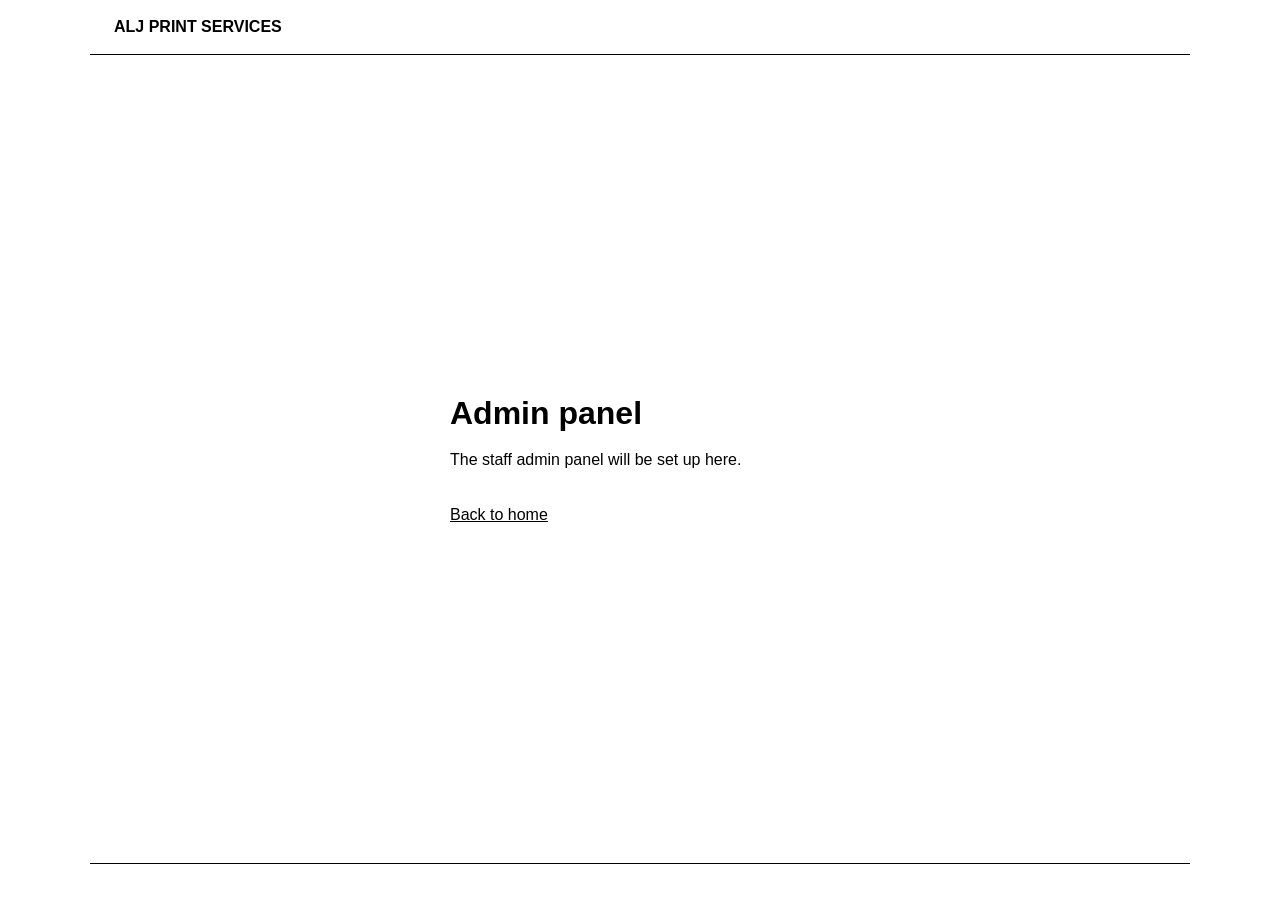
==== print-studio-updated-v3/print-website-v2/admin.html @ 86c86966 "Add staff login demo pages" ====
<!DOCTYPE html>
<html lang="en">
<head>
  <meta charset="UTF-8">
  <meta name="viewport" content="width=device-width, initial-scale=1.0">
  <title>Admin Panel | ALJ Print Services</title>
  <link rel="stylesheet" href="style.css">
  <script src="script.js" defer></script>
</head>
<body>
  <div class="site-wrap">
    <header class="site-header">
      <a class="brand-lockup" href="index.html">ALJ PRINT SERVICES</a>
    </header>

    <main class="staff-main">
      <section class="staff-content">
        <h1>Admin panel</h1>
        <p>The staff admin panel will be set up here.</p>
        <a class="staff-home-link" href="index.html">Back to home</a>
      </section>
    </main>

    <footer class="site-footer">
      <span>© <span data-year></span> ALJ PRINT SERVICES</span>
    </footer>
  </div>
</body>
</html>
---- print-studio-updated-v3/print-website-v2/style.css ----
* {
  box-sizing: border-box;
}

body {
  margin: 0;
  color: #000;
  background: #fff;
  font-family: Arial, Helvetica, sans-serif;
}

button,
input {
  font: inherit;
}

a {
  color: #000;
}

button {
  color: #000;
  background: #fff;
  cursor: pointer;
}

a:focus-visible,
button:focus-visible {
  outline: 2px solid #000;
  outline-offset: 3px;
}

.site-wrap {
  width: min(100%, 1100px);
  min-height: 100vh;
  margin: 0 auto;
  display: flex;
  flex-direction: column;
}

.site-header,
.site-footer {
  display: flex;
  align-items: center;
  justify-content: space-between;
  gap: 16px;
  padding: 18px 24px;
}

.site-header {
  border-bottom: 1px solid #000;
}

.brand-lockup,
.credit-lockup {
  display: flex;
  align-items: center;
  gap: 12px;
}

.brand-lockup {
  font-weight: bold;
  text-decoration: none;
}

.staff-login-link {
  padding: 7px 10px;
  border: 1px solid #000;
  font-size: 12px;
  text-decoration: none;
}

.staff-login-link:hover {
  color: #fff;
  background: #000;
}

.logo-slot {
  width: 48px;
  height: 48px;
  border: 1px solid #000;
}

.logo-slot img {
  display: block;
  width: 100%;
  height: 100%;
  object-fit: contain;
}

.credit-rule {
  width: 28px;
  height: 1px;
  background: #000;
}

.credit-text {
  max-width: 220px;
  font-size: 12px;
}

.login-button {
  padding: 9px 14px;
  border: 1px solid #000;
}

.home-main--full {
  display: flex;
  flex: 1;
}

.print-portal--full {
  width: 100%;
  min-height: 520px;
  padding: 24px;
  display: flex;
  flex-direction: column;
  justify-content: space-between;
  color: #000;
  background: #fff;
  text-decoration: none;
}

.landing-logo {
  display: block;
  width: min(90vw, 650px);
  max-height: 68vh;
  margin: 16px auto;
  object-fit: contain;
}

.print-portal__topline,
.print-portal__bottom {
  display: flex;
  align-items: center;
  justify-content: space-between;
  gap: 16px;
  font-size: 13px;
}

.print-portal__bottom {
  flex-direction: column;
  justify-content: center;
  gap: 12px;
  text-align: center;
}

.print-portal__grain,
.print-portal__ghost {
  display: none;
}

.print-word {
  display: flex;
  align-items: center;
  justify-content: center;
  font-size: clamp(64px, 18vw, 200px);
  font-weight: bold;
  line-height: 1;
  white-space: nowrap;
}

.photo-letter,
.print-dot {
  color: #000;
  background: none;
  -webkit-text-fill-color: #000;
  -webkit-text-stroke: 0;
}

.portal-caption,
.portal-button {
  font-size: 13px;
}

.portal-button {
  display: flex;
  align-items: center;
  justify-content: space-between;
  min-width: 200px;
  min-height: 56px;
  gap: 10px;
  padding: 8px 10px 8px 18px;
  border: 1px solid #000;
  color: #fff;
  background: #000;
  font-size: 16px;
  font-weight: bold;
}

.print-portal:hover .portal-button {
  background: #333;
}

.portal-button__icon {
  width: 36px;
  height: 36px;
  display: grid;
  place-items: center;
  border: 1px solid #000;
}

.site-footer {
  border-top: 1px solid #000;
  font-size: 12px;
}

.site-footer span:last-child {
  display: none;
}

.services-main--simple {
  display: flex;
  flex: 1;
  flex-direction: column;
  padding: 20px 24px;
}

.back-home {
  margin-bottom: 16px;
  text-decoration: none;
}

.back-home:hover,
.footer-back-link:hover {
  text-decoration: underline;
}

.category-list--simple {
  display: grid;
  flex: 1;
  grid-template-columns: 1fr;
  grid-auto-rows: 1fr;
  gap: 12px;
}

.category-list--simple .category-card {
  min-height: 100px;
  padding: 16px 20px;
  display: flex;
  align-items: center;
  border: 1px solid #000;
  text-align: left;
}

.category-list--simple .category-card:hover {
  color: #fff;
  background: #000;
}

.category-list--simple .category-title {
  font-size: clamp(32px, 6vw, 56px);
  font-weight: bold;
}

.category-period {
  color: inherit;
}

.category-list--simple .category-index,
.category-list--simple .category-description,
.category-list--simple .category-arrow,
.category-list--simple .category-illustration {
  display: none;
}

.footer-back-link {
  color: #000;
  font-weight: bold;
  text-decoration: none;
}

.staff-main {
  flex: 1;
  display: grid;
  place-items: center;
  padding: 32px 24px;
}

.staff-content {
  width: min(100%, 380px);
}

.staff-content h1 {
  margin: 0 0 8px;
  font-size: 32px;
}

.staff-content p {
  line-height: 1.5;
}

.staff-form label {
  display: block;
  margin-top: 18px;
  font-weight: bold;
}

.staff-form input {
  width: 100%;
  min-height: 46px;
  margin-top: 7px;
  padding: 10px;
  border: 1px solid #000;
}

.staff-submit {
  width: 100%;
  min-height: 52px;
  margin-top: 22px;
  border: 1px solid #000;
  color: #fff;
  background: #000;
  font-weight: bold;
}

.staff-submit:hover {
  background: #333;
}

.login-error {
  padding: 10px;
  border: 1px solid #000;
}

.staff-home-link {
  display: inline-block;
  margin-top: 18px;
}

@media (max-width: 600px) {
  .site-header,
  .site-footer {
    padding: 14px;
  }

  .credit-rule,
  .site-header .header-note {
    display: none;
  }

  .credit-text {
    max-width: 130px;
    font-size: 10px;
  }

  .print-portal--full {
    min-height: 390px;
    padding: 16px;
  }

  .landing-logo {
    width: min(90vw, 520px);
    max-height: 58vh;
  }

  .print-portal__topline,
  .print-portal__bottom {
    font-size: 11px;
  }

  .portal-caption {
    max-width: none;
  }

  .print-portal__bottom {
    align-items: center;
  }

  .services-main--simple {
    padding: 16px 14px;
  }

  .category-list--simple {
    gap: 10px;
  }

  .category-list--simple .category-card {
    min-height: 86px;
    padding: 14px;
  }
}
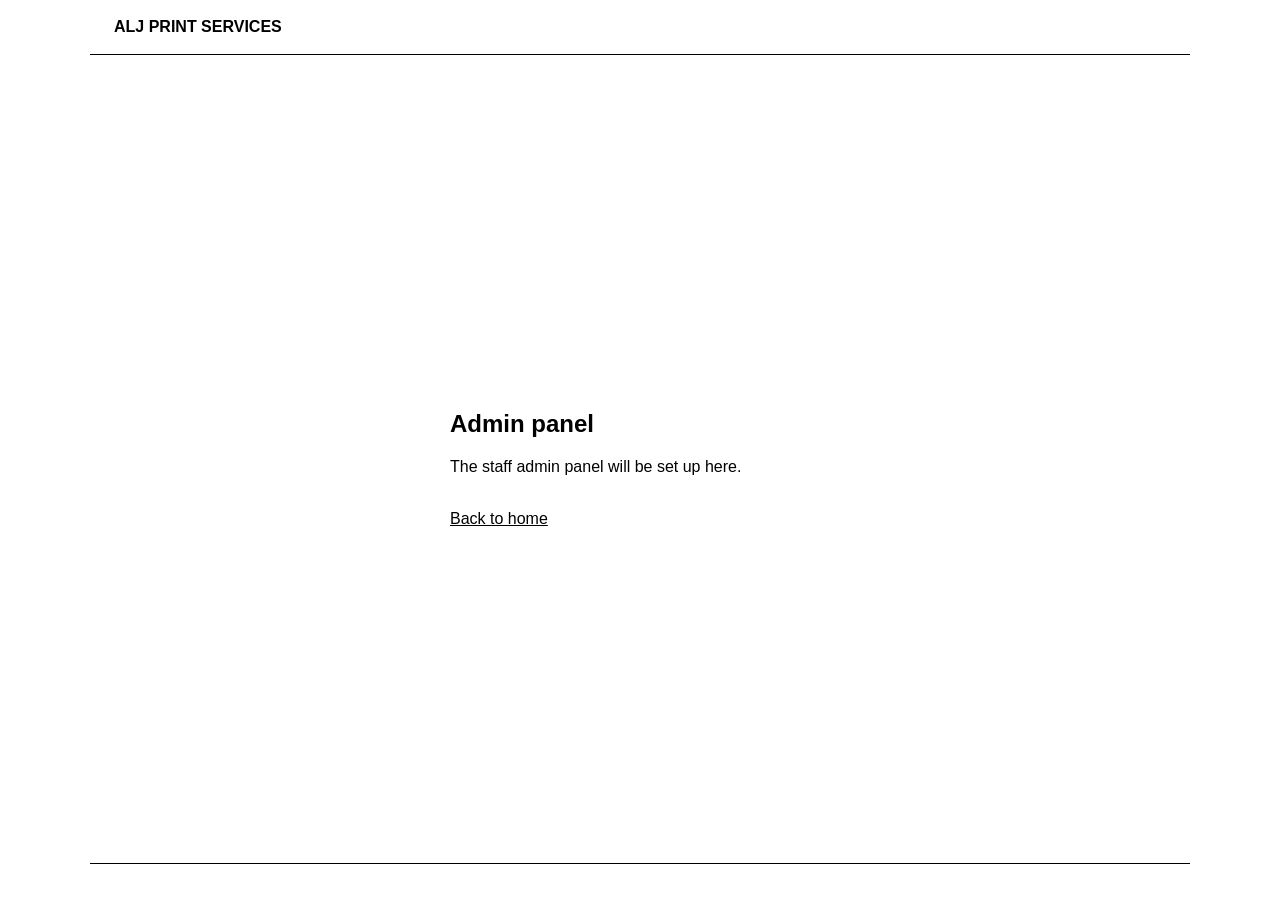
==== commit 88dbfa38: "Organize stylesheets into styles folder" ====
--- a/print-studio-updated-v3/print-website-v2/admin.html
+++ b/print-studio-updated-v3/print-website-v2/admin.html
@@ -4,7 +4,8 @@
   <meta charset="UTF-8">
   <meta name="viewport" content="width=device-width, initial-scale=1.0">
   <title>Admin Panel | ALJ Print Services</title>
-  <link rel="stylesheet" href="style.css">
+  <link rel="stylesheet" href="styles/base.css">
+  <link rel="stylesheet" href="styles/account-contact.css">
   <script src="script.js" defer></script>
 </head>
 <body>
--- a/print-studio-updated-v3/print-website-v2/styles/base.css
+++ b/print-studio-updated-v3/print-website-v2/styles/base.css
@@ -0,0 +1,150 @@
+* {
+  box-sizing: border-box;
+}
+
+body {
+  margin: 0;
+  color: #000;
+  background: #fff;
+  font-family: Arial, Helvetica, sans-serif;
+}
+
+button,
+input {
+  font: inherit;
+}
+
+a {
+  color: #000;
+}
+
+button {
+  color: #000;
+  background: #fff;
+  cursor: pointer;
+}
+
+a:focus-visible,
+button:focus-visible {
+  outline: 2px solid #000;
+  outline-offset: 3px;
+}
+
+[hidden] {
+  display: none !important;
+}
+
+.site-wrap {
+  width: min(100%, 1100px);
+  min-height: 100vh;
+  margin: 0 auto;
+  display: flex;
+  flex-direction: column;
+}
+
+.site-header,
+.site-footer {
+  display: flex;
+  align-items: center;
+  justify-content: space-between;
+  gap: 16px;
+  padding: 18px 24px;
+}
+
+.site-header {
+  border-bottom: 1px solid #000;
+}
+
+.site-footer {
+  border-top: 1px solid #000;
+  font-size: 12px;
+}
+
+.site-footer span:last-child {
+  display: none;
+}
+
+.brand-lockup,
+.credit-lockup {
+  display: flex;
+  align-items: center;
+  gap: 12px;
+}
+
+.brand-lockup {
+  font-weight: bold;
+  text-decoration: none;
+}
+
+.logo-slot {
+  width: 48px;
+  height: 48px;
+  border: 1px solid #000;
+}
+
+.logo-slot img {
+  display: block;
+  width: 100%;
+  height: 100%;
+  object-fit: contain;
+}
+
+.credit-rule {
+  width: 28px;
+  height: 1px;
+  background: #000;
+}
+
+.credit-text {
+  max-width: 220px;
+  font-size: 12px;
+}
+
+.login-button {
+  padding: 9px 14px;
+  border: 1px solid #000;
+}
+
+.services-main--simple {
+  display: flex;
+  flex: 1;
+  flex-direction: column;
+  padding: 20px 24px;
+}
+
+.back-home {
+  margin-bottom: 16px;
+  text-decoration: none;
+}
+
+.back-home:hover,
+.footer-back-link:hover {
+  text-decoration: underline;
+}
+
+.footer-back-link {
+  color: #000;
+  font-weight: bold;
+  text-decoration: none;
+}
+
+@media (max-width: 600px) {
+  .site-header,
+  .site-footer {
+    padding: 14px;
+  }
+
+  .credit-rule,
+  .site-header .header-note {
+    display: none;
+  }
+
+  .credit-text {
+    max-width: 130px;
+    font-size: 10px;
+  }
+
+  .services-main--simple {
+    padding: 16px 14px;
+  }
+}
--- a/print-studio-updated-v3/print-website-v2/styles/account-contact.css
+++ b/print-studio-updated-v3/print-website-v2/styles/account-contact.css
@@ -0,0 +1,110 @@
+.staff-main {
+  flex: 1;
+  display: grid;
+  place-items: center;
+  padding: 32px 24px;
+}
+
+.staff-content {
+  width: min(100%, 380px);
+}
+
+.staff-form input {
+  width: 100%;
+  min-height: 46px;
+  margin-top: 7px;
+  padding: 10px;
+  border: 1px solid #000;
+}
+
+.staff-form input + input {
+  margin-top: 12px;
+}
+
+.staff-submit {
+  width: 100%;
+  min-height: 52px;
+  margin-top: 22px;
+  border: 1px solid #000;
+  color: #fff;
+  background: #000;
+  font-weight: bold;
+}
+
+.staff-submit:hover {
+  background: #333;
+}
+
+.login-error {
+  padding: 10px;
+  border: 1px solid #000;
+}
+
+.staff-home-link {
+  display: inline-block;
+  margin-top: 18px;
+}
+
+.contact-main {
+  flex: 1;
+  display: grid;
+  place-items: center;
+  padding: 36px 24px;
+  text-align: center;
+}
+
+.contact-content {
+  width: min(100%, 560px);
+}
+
+.contact-logo {
+  display: block;
+  width: min(78vw, 360px);
+  max-height: 42vh;
+  margin: 0 auto 24px;
+  object-fit: contain;
+}
+
+.contact-content h1 {
+  margin: 0 0 24px;
+  font-size: 32px;
+}
+
+.contact-address-label {
+  margin: 0 0 8px;
+  font-size: 13px;
+  font-weight: bold;
+  text-transform: uppercase;
+}
+
+.contact-address {
+  margin: 0;
+  font-size: 18px;
+  line-height: 1.6;
+}
+
+.contact-home-link {
+  display: inline-block;
+  margin-top: 26px;
+}
+
+@media (max-width: 600px) {
+  .contact-main {
+    padding: 24px 16px;
+  }
+
+  .contact-logo {
+    width: min(78vw, 320px);
+    max-height: 38vh;
+    margin-bottom: 18px;
+  }
+
+  .contact-content h1 {
+    margin-bottom: 18px;
+    font-size: 28px;
+  }
+
+  .contact-address {
+    font-size: 16px;
+  }
+}
